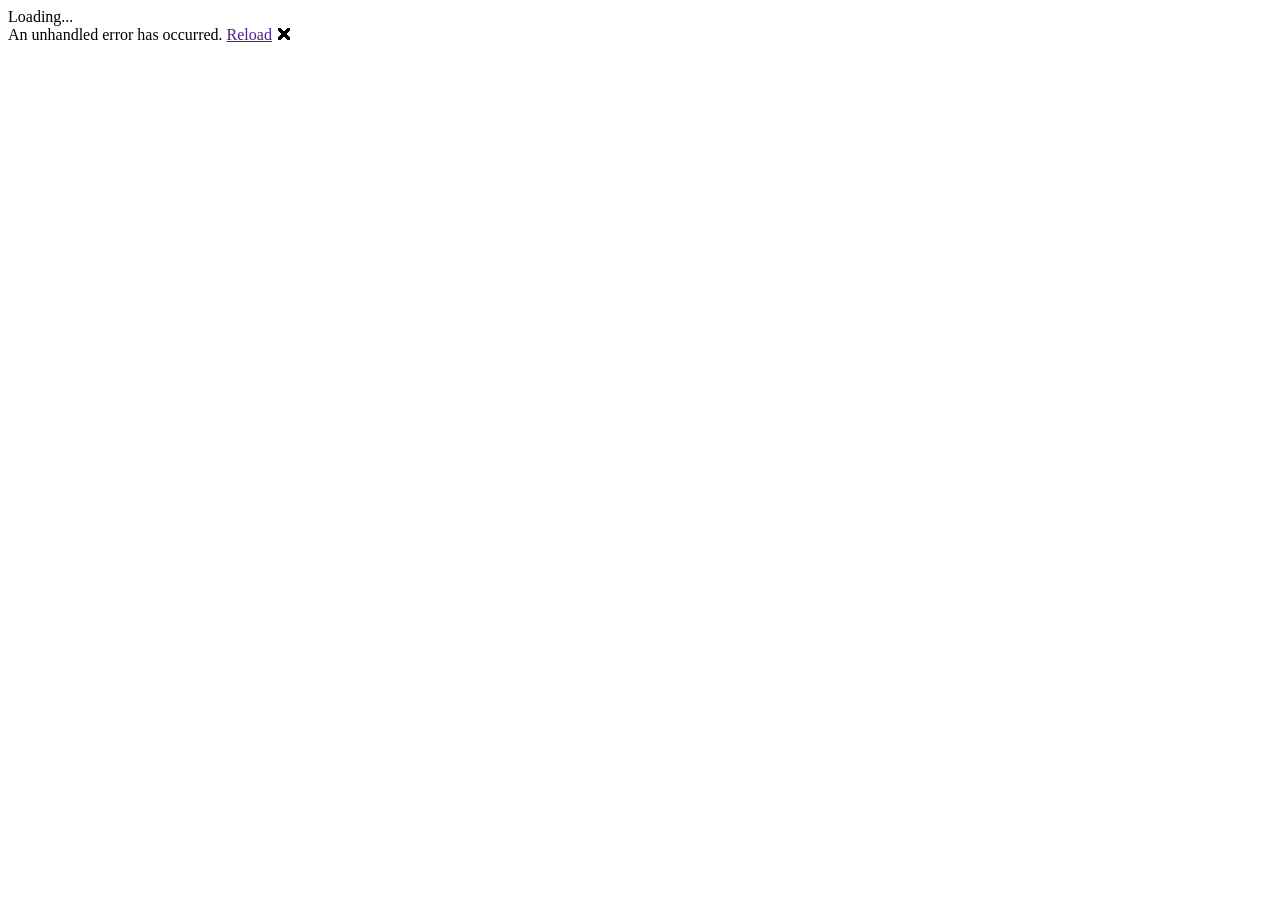
==== MAUIApp/wwwroot/index.html @ 70e32fd5 "Add project files." ====
<!DOCTYPE html>
<html lang="en">
<head>
    <meta charset="utf-8" />
    <meta name="viewport" content="width=device-width, initial-scale=1.0, maximum-scale=1.0, user-scalable=no, viewport-fit=cover" />
    <title>MAUIApp</title>
    <base href="/" />
    <link rel="stylesheet" href="css/bootstrap/bootstrap.min.css" />
    <link rel="stylesheet" href="css/app.css" />
    <link rel="stylesheet" href="MAUIApp.styles.css" />
    <link rel="icon" type="image/png" href="favicon.png" />
</head>

<body>

    <div class="status-bar-safe-area"></div>

    <div id="main">Loading...</div>

    <div id="blazor-error-ui">
        An unhandled error has occurred.
        <a href="" class="reload">Reload</a>
        <a class="dismiss">🗙</a>
    </div>

    <script src="_framework/blazor.webview.js" autostart="false"></script>
    <script>

        window.onload = function () {
            if (performance.navigation.type === 1) { // 1 means the page is reloaded
                console.log("Page reload detected. Redirecting to root...");
                window.location.href = '/'; // Redirect to the root of the application
            }
        }
    </script>

</body>

</html>
---- MAUIApp/wwwroot/css/app.css ----
﻿html, body {
    font-family: 'Helvetica Neue', Helvetica, Arial, sans-serif;
}

a, .btn-link {
    color: #006bb7;
}

.btn-primary {
    color: #fff;
    background-color: #1b6ec2;
    border-color: #1861ac;
}

.btn:focus, .btn:active:focus, .btn-link.nav-link:focus, .form-control:focus, .form-check-input:focus {
    box-shadow: 0 0 0 0.1rem white, 0 0 0 0.25rem #258cfb;
}

.content {
    padding-top: 1.1rem;
}

h1:focus {
    outline: none;
}

.valid.modified:not([type=checkbox]) {
    outline: 1px solid #26b050;
}

.invalid {
    outline: 1px solid #e50000;
}

.validation-message {
    color: #e50000;
}

#blazor-error-ui {
    background: lightyellow;
    bottom: 0;
    box-shadow: 0 -1px 2px rgba(0, 0, 0, 0.2);
    display: none;
    left: 0;
    padding: 0.6rem 1.25rem 0.7rem 1.25rem;
    position: fixed;
    width: 100%;
    z-index: 1000;
}

    #blazor-error-ui .dismiss {
        cursor: pointer;
        position: absolute;
        right: 0.75rem;
        top: 0.5rem;
    }

.blazor-error-boundary {
    background: url([data-uri]) no-repeat 1rem/1.8rem, #b32121;
    padding: 1rem 1rem 1rem 3.7rem;
    color: white;
}

    .blazor-error-boundary::after {
        content: "An error has occurred."
    }

.status-bar-safe-area {
    display: none;
}

@supports (-webkit-touch-callout: none) {
    .status-bar-safe-area {
        display: flex;
        position: sticky;
        top: 0;
        height: env(safe-area-inset-top);
        background-color: #f7f7f7;
        width: 100%;
        z-index: 1;
    }

    .flex-column, .navbar-brand {
        padding-left: env(safe-area-inset-left);
    }
}
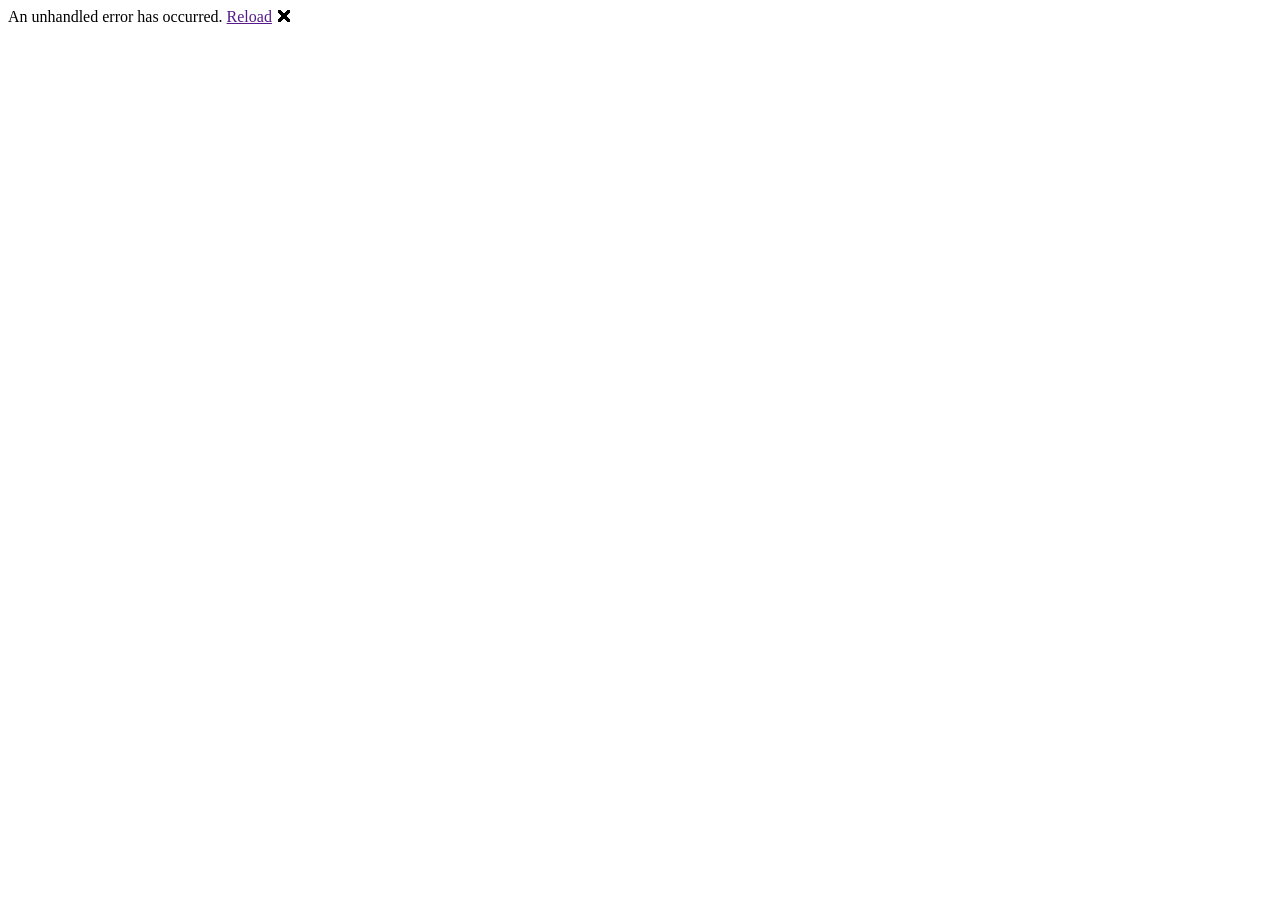
==== commit a98d3a75: "Oprimized Index.html" ====
--- a/MAUIApp/wwwroot/index.html
+++ b/MAUIApp/wwwroot/index.html
@@ -1,38 +1,35 @@
 <!DOCTYPE html>
+<!-- We have modified the standard MAUI Hybrid Index.hmtl file to rely on assets
+    in the BlazorUI razor library project where the App UI lives. The intent is to 
+    have the skinniest MAUIApp possible so all App level UI code lives in the 
+    BlazorUI library. -->
 <html lang="en">
 <head>
     <meta charset="utf-8" />
     <meta name="viewport" content="width=device-width, initial-scale=1.0, maximum-scale=1.0, user-scalable=no, viewport-fit=cover" />
-    <title>MAUIApp</title>
     <base href="/" />
-    <link rel="stylesheet" href="css/bootstrap/bootstrap.min.css" />
-    <link rel="stylesheet" href="css/app.css" />
     <link rel="stylesheet" href="MAUIApp.styles.css" />
-    <link rel="icon" type="image/png" href="favicon.png" />
+    <link href="_content/BlazorUI/css/bootstrap/bootstrap.min.css" rel="stylesheet" />
+    <link href="_content/BlazorUI/css/app.css" rel="stylesheet" />
+    <!-- Do not load application component speicific styles inline. Instead put them
+    in the indexhead.js script. -->
+    <script src="_content/BlazorUI/indexhead.js"></script>
 </head>
 
 <body>
 
     <div class="status-bar-safe-area"></div>
-
-    <div id="main">Loading...</div>
-
+    <div id="main"></div>
     <div id="blazor-error-ui">
         An unhandled error has occurred.
         <a href="" class="reload">Reload</a>
         <a class="dismiss">🗙</a>
     </div>
 
+    <!-- Do not load application component specific scripts inline. Instead load them
+    in the indexbody.js script. -->
+    <script src="_content/BlazorUI/indexbody.js"></script>
     <script src="_framework/blazor.webview.js" autostart="false"></script>
-    <script>
-
-        window.onload = function () {
-            if (performance.navigation.type === 1) { // 1 means the page is reloaded
-                console.log("Page reload detected. Redirecting to root...");
-                window.location.href = '/'; // Redirect to the root of the application
-            }
-        }
-    </script>
 
 </body>
 
